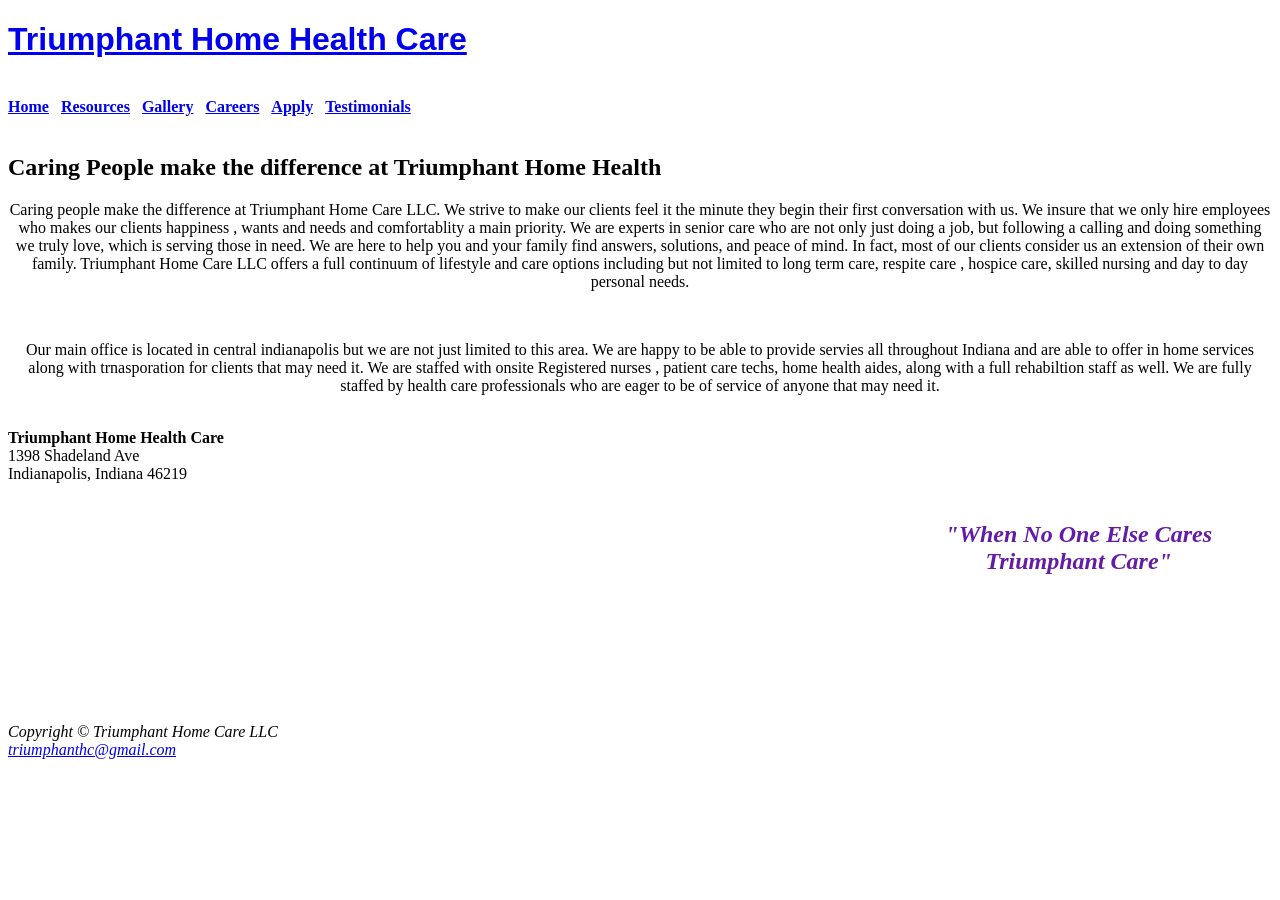
==== index.html @ 968fe05f "Fix typos and improve HTML formatting Corrected typos and formatting issues in the HTML content." ====
<!DOCTYPE html >
<title lang="en">Triumphant Home</title>
 <link href="triumphant.css"
 rel="stylesheet">
 <link rel="stylesheet" href="https://fonts.googleapis.com/css?family=Sofia">
 <div class="wrapper">
 

<header><h1 class="header"> <a href="index.html" style="font-family:sans-serif">Triumphant Home Health Care</a></h1> </header><br>

<nav class="nav2">
    
    <b><a href="index.html">Home</a></b>
    &nbsp;
    <b><a href="resources.html">Resources</a></b>
    &nbsp;
    <b><a href="gallery.html">Gallery</a></b>
    &nbsp;
    <b><a href="careers.html" class="dropdown">Careers</a></b>
    &nbsp;
    <b><a href="apply.html" >
    Apply</a></b>
    &nbsp;
   <b> <a href="testimonial.html" >
        Testimonials</a></b>
    
</nav>
<br>

    

<main class="main">
<h2 class="maintext">Caring People make the difference at Triumphant Home Health</h2>
<P style="text-align: center;">Caring people make the difference at Triumphant Home Care LLC. We strive to make our clients feel it the minute they begin their first conversation with us. We insure that we only hire employees who makes our clients happiness  , wants and needs and comfortablity a main priority. We are experts in senior care who are not only just doing a job, but following a calling and doing something we truly love, which is serving those in need. We are here to help you and your family find answers, solutions, and peace of mind. In fact, most of our clients consider us an extension of their own family. Triumphant Home Care LLC offers a full continuum of lifestyle and care options including but not limited to long term care, respite care , hospice care, skilled nursing and day to day personal needs.</P><br>
<div class="homepic"></div>
<p style="text-align: center;">Our main office is located in central indianapolis but we are not just limited to this area. We are happy to be able to provide servies all throughout Indiana and are able to offer in home services along with trnasporation for clients that may need it. We are staffed with onsite Registered nurses , patient care techs, home health aides, along with a full rehabiltion staff as well. We are fully staffed by health care professionals who are eager to be of service of anyone that may need it.</p>

<br><strong class="">Triumphant Home Health Care</strong>
<br>1398 Shadeland Ave
<br>Indianapolis, Indiana 46219

<br><br>

<p style="float: right;"></p>
<iframe   src="https://www.google.com/maps/embed?pb=!1m14!1m8!1m3!1d12263.544795731648!2d-86.0459272!3d39.7871092!3m2!1i1024!2i768!4f13.1!3m3!1m2!1s0x886b4f03bc33f451%3A0x2064fe43d3a5bdc0!2sJustus!5e0!3m2!1sen!2sus!4v1677800314769!5m2!1sen!2sus" width="250" height="200" style="border:0;" allowfullscreen="" referrerpolicy="no-referrer-when-downgrade" ></iframe>
<h2 style="float: right;text-align: center; color: rgb(100, 28, 167);padding-right: 2.5em;"><em>"When No One Else Cares <br> Triumphant Care"<em></h2>
</main>

<br>
<footer class="footer">Copyright © Triumphant Home Care LLC
<br><a href="mailto:triumphanthc@gmail.com"><i>triumphanthc@gmail.com</i></a>

</footer><br>


 </div>
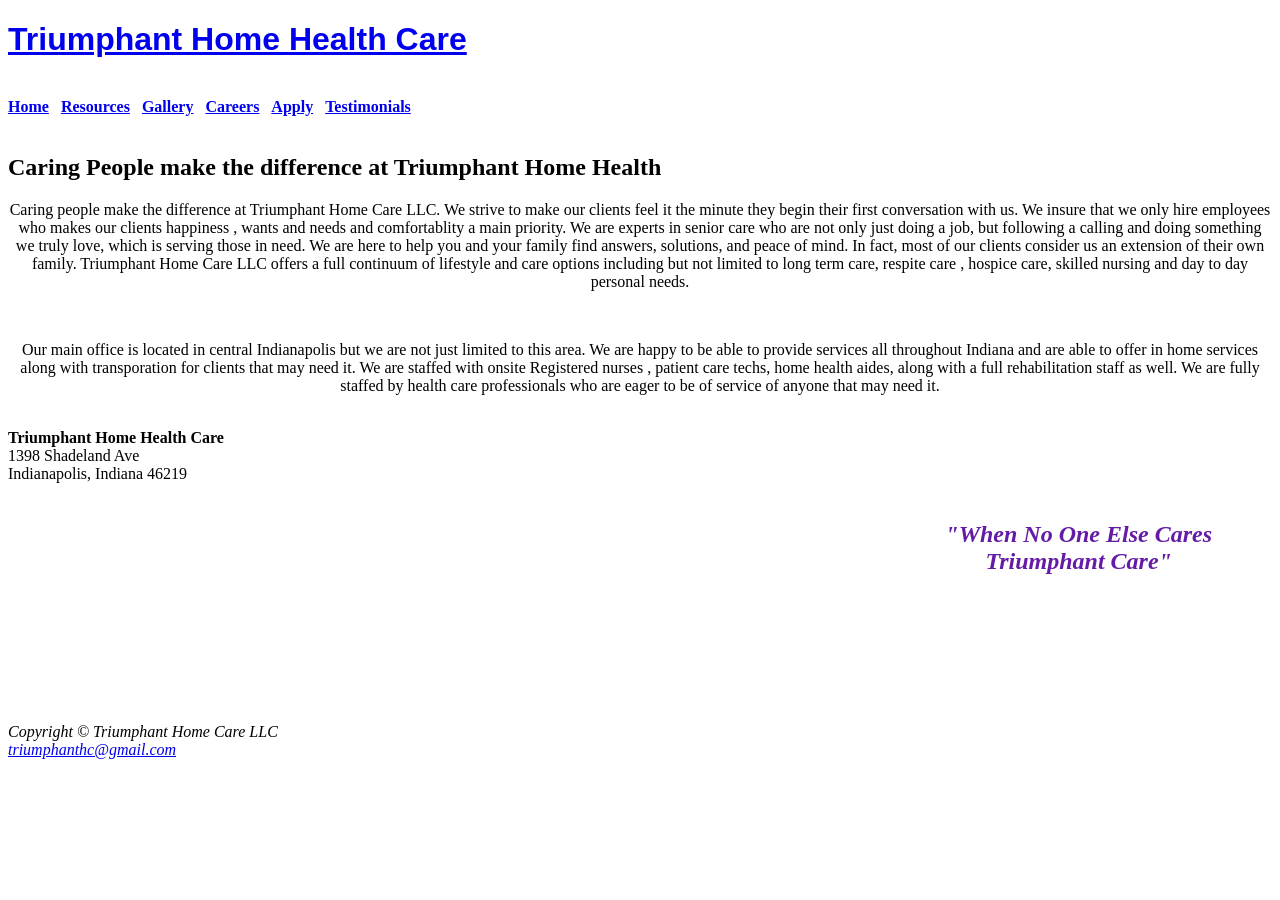
==== commit 35f442e4: "Update index.html" ====
--- a/index.html
+++ b/index.html
@@ -33,7 +33,7 @@
 <h2 class="maintext">Caring People make the difference at Triumphant Home Health</h2>
 <P style="text-align: center;">Caring people make the difference at Triumphant Home Care LLC. We strive to make our clients feel it the minute they begin their first conversation with us. We insure that we only hire employees who makes our clients happiness  , wants and needs and comfortablity a main priority. We are experts in senior care who are not only just doing a job, but following a calling and doing something we truly love, which is serving those in need. We are here to help you and your family find answers, solutions, and peace of mind. In fact, most of our clients consider us an extension of their own family. Triumphant Home Care LLC offers a full continuum of lifestyle and care options including but not limited to long term care, respite care , hospice care, skilled nursing and day to day personal needs.</P><br>
 <div class="homepic"></div>
-<p style="text-align: center;">Our main office is located in central indianapolis but we are not just limited to this area. We are happy to be able to provide servies all throughout Indiana and are able to offer in home services along with trnasporation for clients that may need it. We are staffed with onsite Registered nurses , patient care techs, home health aides, along with a full rehabiltion staff as well. We are fully staffed by health care professionals who are eager to be of service of anyone that may need it.</p>
+<p style="text-align: center;">Our main office is located in central Indianapolis but we are not just limited to this area. We are happy to be able to provide services all throughout Indiana and are able to offer in home services along with transporation for clients that may need it. We are staffed with onsite Registered nurses , patient care techs, home health aides, along with a full rehabilitation staff as well. We are fully staffed by health care professionals who are eager to be of service of anyone that may need it.</p>
 
 <br><strong class="">Triumphant Home Health Care</strong>
 <br>1398 Shadeland Ave
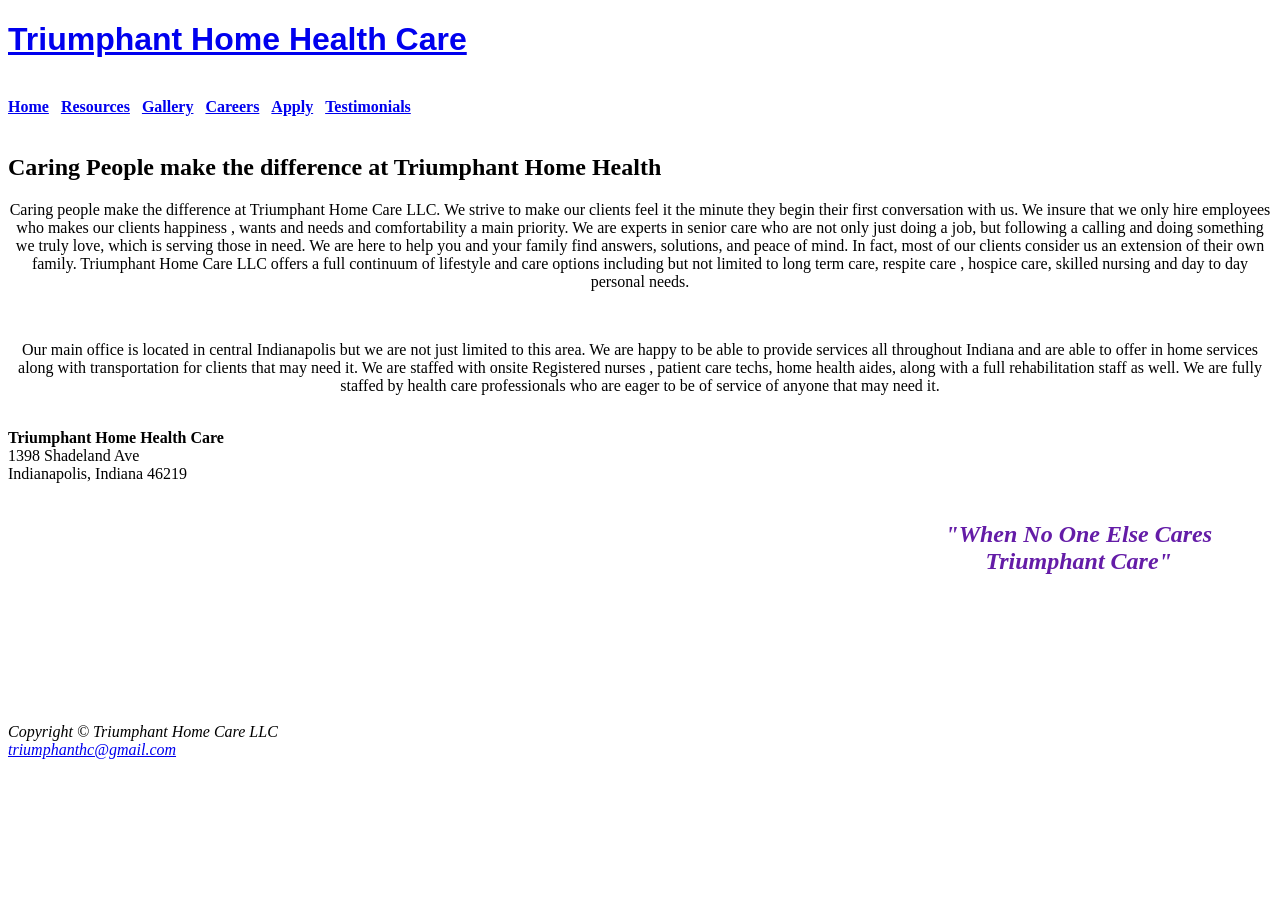
==== commit 1e4d48c8: "Update index.html" ====
--- a/index.html
+++ b/index.html
@@ -31,9 +31,9 @@
 
 <main class="main">
 <h2 class="maintext">Caring People make the difference at Triumphant Home Health</h2>
-<P style="text-align: center;">Caring people make the difference at Triumphant Home Care LLC. We strive to make our clients feel it the minute they begin their first conversation with us. We insure that we only hire employees who makes our clients happiness  , wants and needs and comfortablity a main priority. We are experts in senior care who are not only just doing a job, but following a calling and doing something we truly love, which is serving those in need. We are here to help you and your family find answers, solutions, and peace of mind. In fact, most of our clients consider us an extension of their own family. Triumphant Home Care LLC offers a full continuum of lifestyle and care options including but not limited to long term care, respite care , hospice care, skilled nursing and day to day personal needs.</P><br>
+<P style="text-align: center;">Caring people make the difference at Triumphant Home Care LLC. We strive to make our clients feel it the minute they begin their first conversation with us. We insure that we only hire employees who makes our clients happiness  , wants and needs and comfortability a main priority. We are experts in senior care who are not only just doing a job, but following a calling and doing something we truly love, which is serving those in need. We are here to help you and your family find answers, solutions, and peace of mind. In fact, most of our clients consider us an extension of their own family. Triumphant Home Care LLC offers a full continuum of lifestyle and care options including but not limited to long term care, respite care , hospice care, skilled nursing and day to day personal needs.</P><br>
 <div class="homepic"></div>
-<p style="text-align: center;">Our main office is located in central Indianapolis but we are not just limited to this area. We are happy to be able to provide services all throughout Indiana and are able to offer in home services along with transporation for clients that may need it. We are staffed with onsite Registered nurses , patient care techs, home health aides, along with a full rehabilitation staff as well. We are fully staffed by health care professionals who are eager to be of service of anyone that may need it.</p>
+<p style="text-align: center;">Our main office is located in central Indianapolis but we are not just limited to this area. We are happy to be able to provide services all throughout Indiana and are able to offer in home services along with transportation for clients that may need it. We are staffed with onsite Registered nurses , patient care techs, home health aides, along with a full rehabilitation staff as well. We are fully staffed by health care professionals who are eager to be of service of anyone that may need it.</p>
 
 <br><strong class="">Triumphant Home Health Care</strong>
 <br>1398 Shadeland Ave
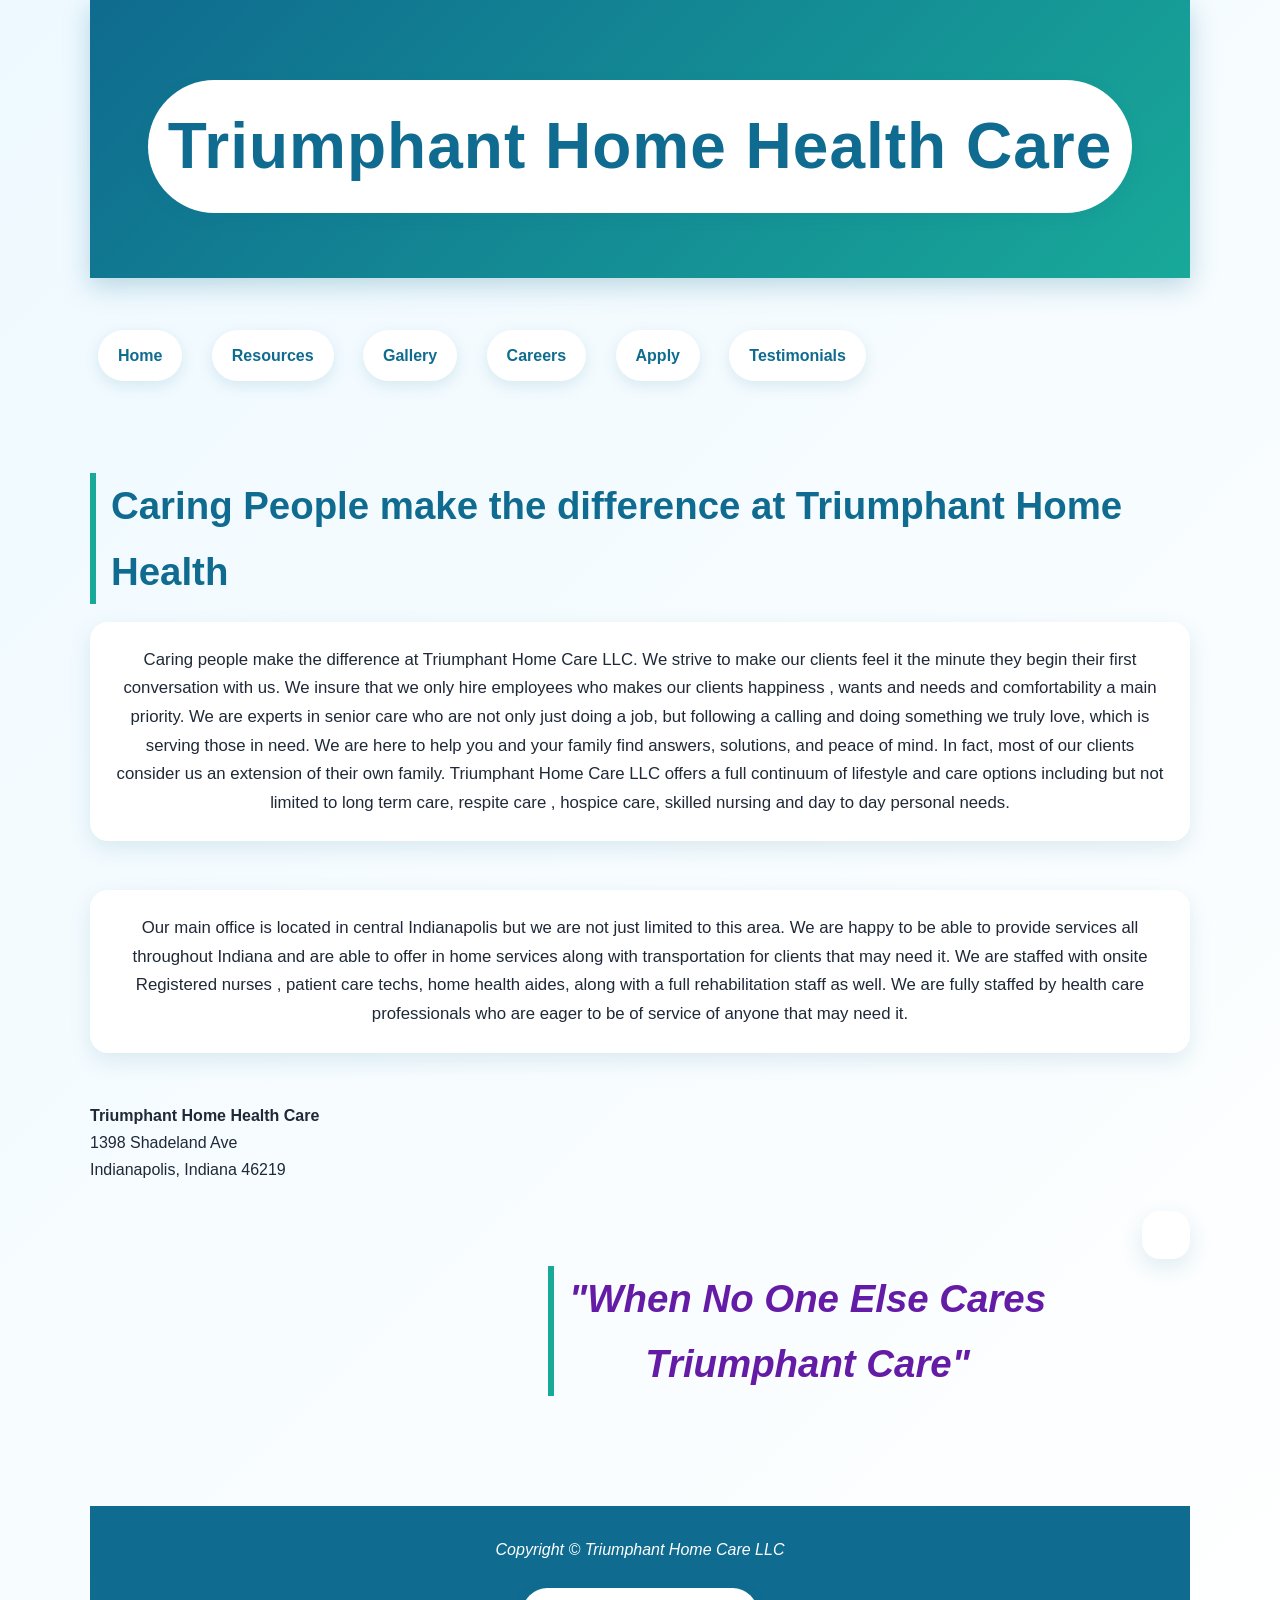
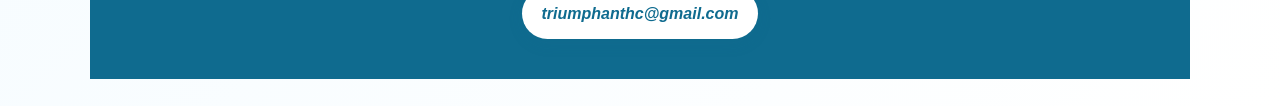
==== commit d6b984fe: "Update index.html" ====
--- a/index.html
+++ b/index.html
@@ -43,7 +43,7 @@
 
 <p style="float: right;"></p>
 <iframe   src="https://www.google.com/maps/embed?pb=!1m14!1m8!1m3!1d12263.544795731648!2d-86.0459272!3d39.7871092!3m2!1i1024!2i768!4f13.1!3m3!1m2!1s0x886b4f03bc33f451%3A0x2064fe43d3a5bdc0!2sJustus!5e0!3m2!1sen!2sus!4v1677800314769!5m2!1sen!2sus" width="250" height="200" style="border:0;" allowfullscreen="" referrerpolicy="no-referrer-when-downgrade" ></iframe>
-<h2 style="float: right;text-align: center; color: rgb(100, 28, 167);padding-right: 2.5em;"><em>"When No One Else Cares <br> Triumphant Care"<em></h2>
+<h2 class="h2" style="float: right;text-align: center; color: rgb(100, 28, 167);padding-right: 2.5em;"><em>"When No One Else Cares <br> Triumphant Care"<em></h2>
 </main>
 
 <br>
--- a/triumphant.css
+++ b/triumphant.css
@@ -0,0 +1,126 @@
+* {
+  margin: 0;
+  padding: 0;
+  box-sizing: border-box;
+}
+
+body {
+  font-family: "Segoe UI", Arial, sans-serif;
+  background: linear-gradient(135deg, #eef9ff, #ffffff);
+  color: #1f2937;
+  line-height: 1.7;
+}
+
+/* Main page spacing */
+body > * {
+  max-width: 1100px;
+  margin-left: auto;
+  margin-right: auto;
+}
+
+/* Main title */
+h1 {
+  max-width: none;
+  background: linear-gradient(135deg, #0f6b8f, #18a999);
+  color: white;
+  text-align: center;
+  padding: 55px 20px;
+  font-size: clamp(2.2rem, 5vw, 4rem);
+  letter-spacing: 1px;
+  box-shadow: 0 8px 25px rgba(15, 107, 143, 0.25);
+}
+
+h2{
+    margin-top: 40px;
+  font-size: 1.18rem;
+  border-left: 6px solid #18a999;
+}
+
+/* Navigation links */
+a {
+  display: inline-block;
+  color: #0f6b8f;
+  background: white;
+  text-decoration: none;
+  font-weight: 700;
+  padding: 12px 20px;
+  margin: 25px 8px 10px;
+  border-radius: 999px;
+  box-shadow: 0 5px 15px rgba(15, 107, 143, 0.12);
+  transition: 0.3s ease;
+}
+
+a:hover {
+  background: #18a999;
+  color: white;
+  transform: translateY(-3px);
+}
+
+/* Section headings */
+h2 {
+  color: #0f6b8f;
+  font-size: clamp(1.7rem, 3vw, 2.4rem);
+  margin-top: 55px;
+  margin-bottom: 18px;
+  border-left: 6px solid #18a999;
+  padding-left: 15px;
+}
+
+/* Paragraph cards */
+p {
+  background: white;
+  padding: 24px;
+  margin-bottom: 22px;
+  border-radius: 18px;
+  box-shadow: 0 8px 22px rgba(15, 107, 143, 0.12);
+  font-size: 1.05rem;
+}
+
+/* Make important first paragraph feel like a hero card */
+h1 + p {
+  margin-top: 40px;
+  font-size: 1.18rem;
+  border-left: 6px solid #18a999;
+}
+
+/* Footer */
+footer {
+  max-width: none;
+  background: #0f6b8f;
+  color: white;
+  text-align: center;
+  padding: 30px 20px;
+  margin-top: 60px;
+}
+
+/* Mobile */
+@media (max-width: 768px) {
+  body {
+    padding: 0 18px;
+  }
+
+  h1 {
+    margin-left: -18px;
+    margin-right: -18px;
+    padding: 45px 20px;
+  }
+
+  a {
+    display: block;
+    text-align: center;
+    margin: 12px 0;
+  }
+
+  h2 {
+    margin-top: 40px;
+  }
+
+  p {
+    padding: 20px;
+  }
+
+  footer {
+    margin-left: -18px;
+    margin-right: -18px;
+  }
+}
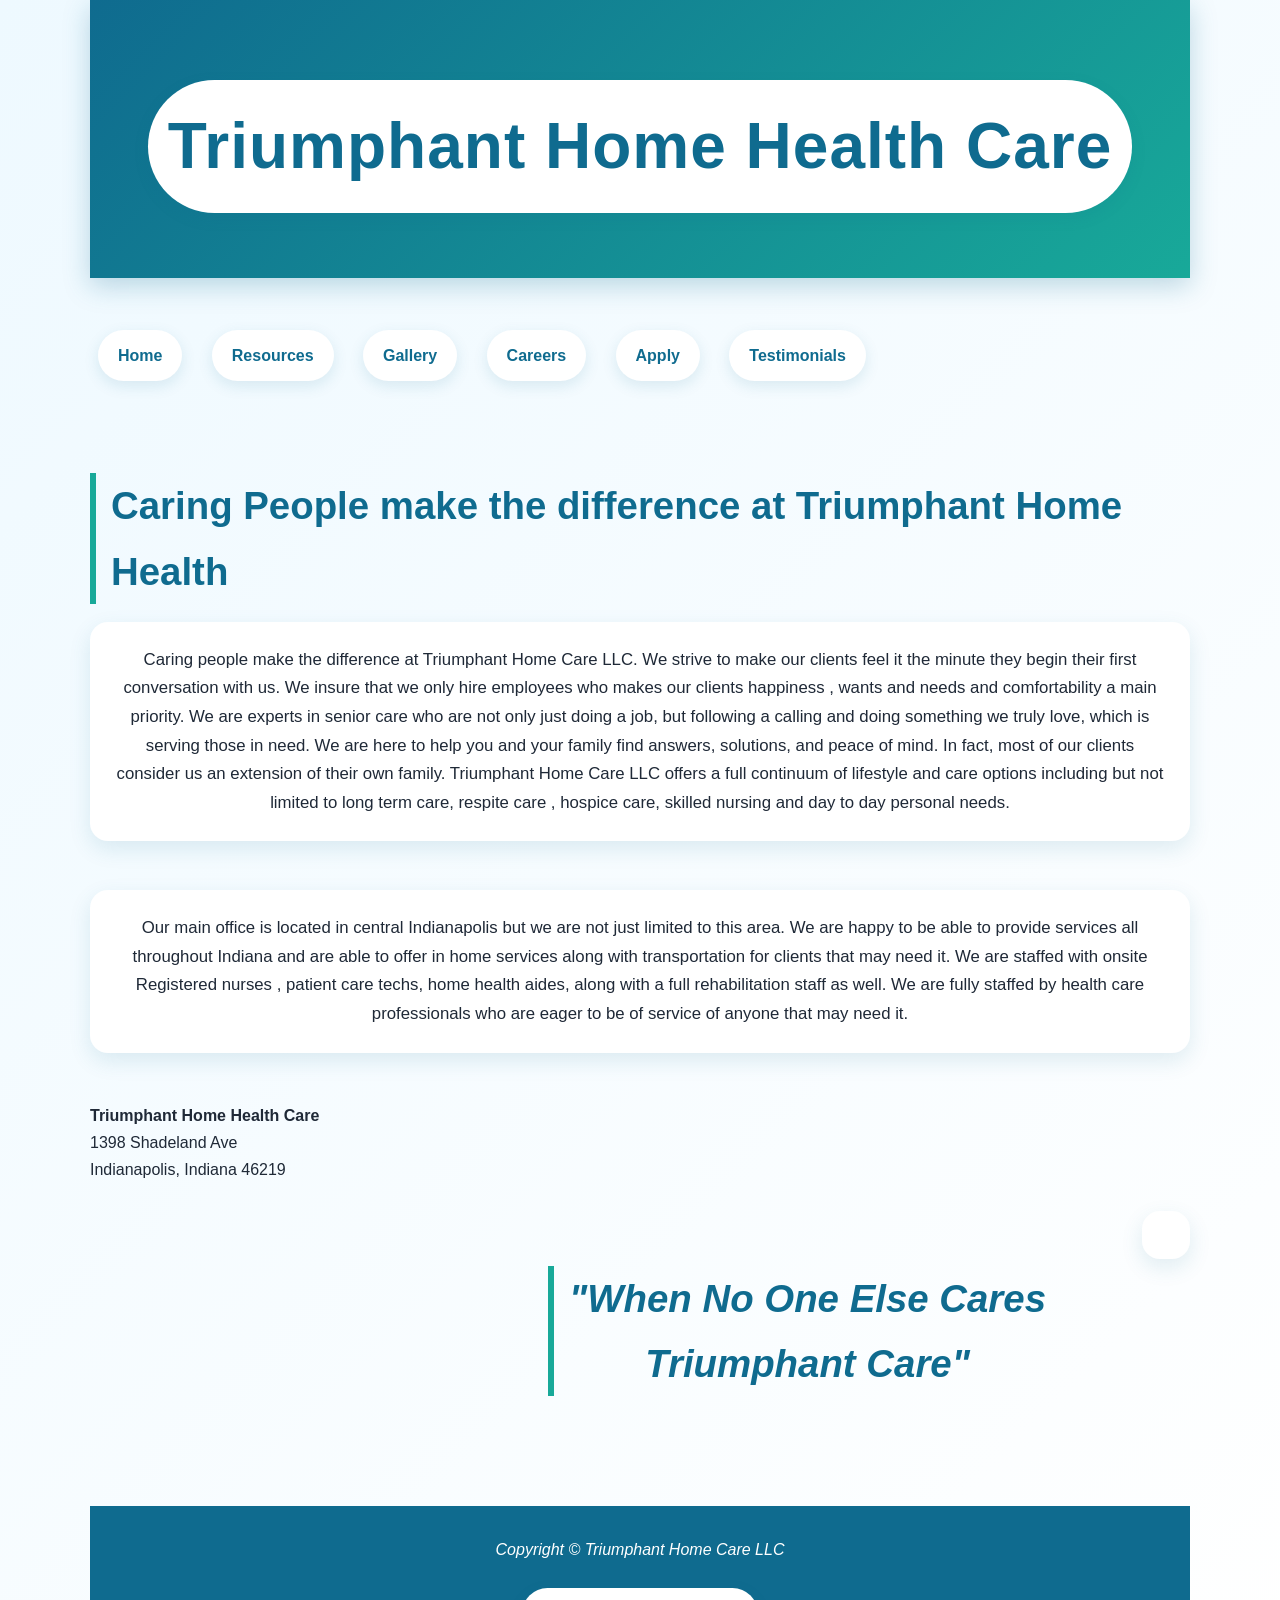
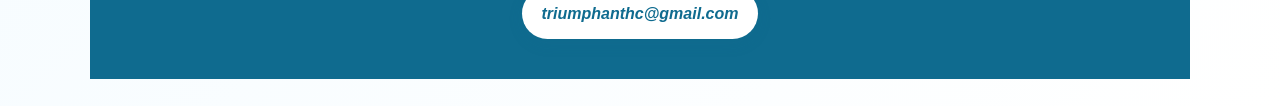
==== commit 5a1e766d: "Update index.html" ====
--- a/index.html
+++ b/index.html
@@ -43,7 +43,7 @@
 
 <p style="float: right;"></p>
 <iframe   src="https://www.google.com/maps/embed?pb=!1m14!1m8!1m3!1d12263.544795731648!2d-86.0459272!3d39.7871092!3m2!1i1024!2i768!4f13.1!3m3!1m2!1s0x886b4f03bc33f451%3A0x2064fe43d3a5bdc0!2sJustus!5e0!3m2!1sen!2sus!4v1677800314769!5m2!1sen!2sus" width="250" height="200" style="border:0;" allowfullscreen="" referrerpolicy="no-referrer-when-downgrade" ></iframe>
-<h2 class="h2" style="float: right;text-align: center; color: rgb(100, 28, 167);padding-right: 2.5em;"><em>"When No One Else Cares <br> Triumphant Care"<em></h2>
+<h2 class="h2" style="float: right;text-align: center; color: #0f6b8 ;padding-right: 2.5em;"><em>"When No One Else Cares <br> Triumphant Care"<em></h2>
 </main>
 
 <br>
